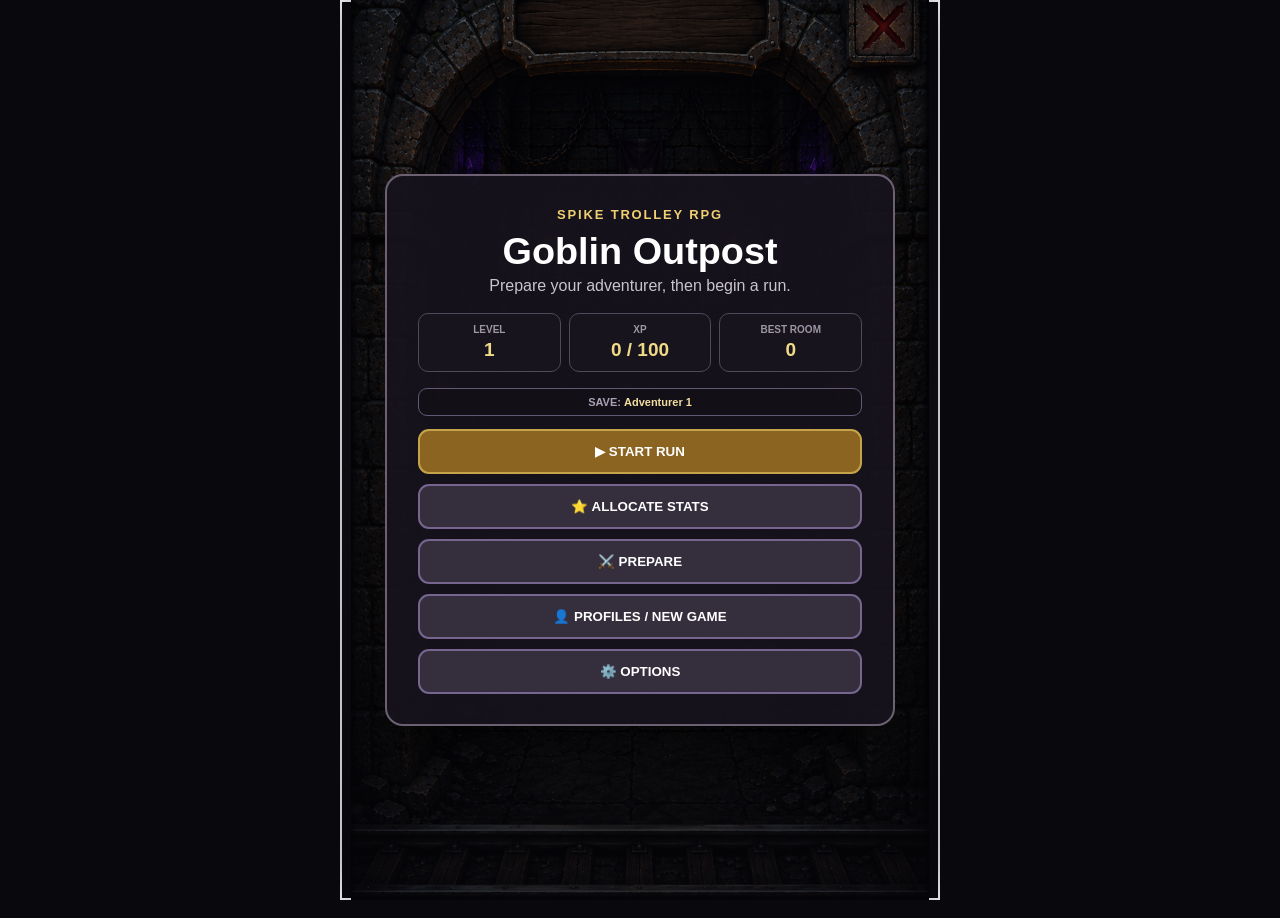
==== index.html @ 4ace35ca "Add files via upload" ====
<!DOCTYPE html>
<html lang="en">
<head>
  <meta charset="UTF-8" />
  <meta name="viewport" content="width=device-width, initial-scale=1.0, maximum-scale=1.0, user-scalable=no" />
  <title>Spike Trolley RPG — v0.22.0</title>
  <link rel="stylesheet" href="style.css" />
</head>
<body>
  <div id="gameShell">
    <div id="gameWrap">
      <div id="hud">
        <div> <span id="heroHp">❤️ 5 / 5</span><span id="heroShield"></span><span id="livesHud"> ⚪ 3</span><span id="goldHud">💰 0</span><span id="levelHud">⭐ Lv 1</span></div>
        <div id="roomTitle">ROOM 1 — GOBLIN OUTPOST</div>
        <div> <span id="enemyCount">0</span></div>
      </div>

      <div id="dungeonFrame" class="dungeonFrame">
<div class="frameTop">
          <div id="roomPlaque" class="roomPlaque">ROOM 1</div>
          <button id="pauseButton" class="framePauseButton" type="button" aria-label="Pause game">×</button>
        </div>

        <div id="frameRunes" class="frameRunes" aria-label="Runes collected"></div>

        <div class="frameCanvasInset">
          <canvas id="gameCanvas" width="900" height="1400"></canvas>
        </div>

        
        <div id="routeMinimap" class="routeMinimap routeGraphMap hidden" aria-label="Five-stage dungeon route map">
          <div class="routeMapTitle">DUNGEON MAP — STAGES 1–5</div>
          <div id="routeGraph" class="routeGraph"></div>
          <div class="routeLegend">CURRENT • AVAILABLE • CLEARED • FUTURE</div>
        </div>

<div id="frameMoney" class="frameMoney" aria-label="Run money">
          <span class="moneyBagIcon">💰</span>
          <strong id="frameMoneyValue">0</strong>
        </div>
      </div>

      <div id="pauseOverlay" class="hidden">
        <div class="pausePanel">
          <div class="eyebrow">PAUSED</div>
          <h1>Dungeon Paused</h1>
          <button id="resumeButton" class="primaryLobbyButton" type="button">RESUME</button>
          <button id="pauseOptionsButton" class="secondaryLobbyButton" type="button">⚙️ OPTIONS</button>
          <button id="endRunButton" class="secondaryLobbyButton dangerButton" type="button">END RUN</button>
        </div>
      </div>


      <div id="message">TAP / CLICK TO LAUNCH</div>
      <button id="glueButton" class="hidden">🧲 GLUE <span id="glueButtonCount">0</span></button>
<div id="bossHud" class="hidden"><span>🛡️ ARMORED RAIDER</span><div class="bossBar"><i id="bossBarFill"></i></div><small id="bossPhase">ARMORED</small></div>
      <div id="comboHud" class="hidden">COMBO <strong id="comboCount">x0</strong> <span id="comboXp">+0 XP</span></div>
      <div id="runeHud">RUNES: <span id="runeHudText">None</span></div>
      <div id="versionBadge">v0.22.0</div>
      <div id="roomClearBanner" class="hidden">ROOM CLEARED</div>
      <div id="pathHint" class="hidden">ROOM CLEARED — WALK THROUGH A DOOR</div>
      <div id="mobileHint">Drag anywhere to steer • A/D or ←/→ on PC</div>




      <div id="runLobby">
        <div class="lobbyPanel">
          <div class="eyebrow">SPIKE TROLLEY RPG</div>
          <h1 id="lobbyTitle">Goblin Outpost</h1>
          <p id="lobbySubtitle">Prepare your adventurer, then begin a run.</p>

          <div class="lobbySummary">
            <div>
              <span>LEVEL</span>
              <strong id="lobbyLevel">1</strong>
            </div>
            <div>
              <span>XP</span>
              <strong id="lobbyXp">0 / 100</strong>
            </div>
            <div>
              <span>BEST ROOM</span>
              <strong id="bestRoom">0</strong>
            </div>
          </div>

          <div class="activeProfileLine">
            SAVE: <strong id="activeProfileName">Adventurer 1</strong>
          </div>

          <div class="lobbyActions mainMenuActions">
            <button id="startRunButton" class="primaryLobbyButton">▶ START RUN</button>
            <button id="openStatsButton" class="secondaryLobbyButton">⭐ ALLOCATE STATS</button>
            <button id="openLoadoutButton" class="secondaryLobbyButton">⚔️ PREPARE</button>
            <button id="openProfilesButton" class="secondaryLobbyButton">👤 PROFILES / NEW GAME</button>
            <button id="openOptionsButton" class="secondaryLobbyButton">⚙️ OPTIONS</button>
          </div>

          <div id="lastRunSummary" class="lastRunSummary hidden"></div>
        </div>
      </div>



      <div id="profilesOverlay" class="hidden">
        <div class="upgradePanel menuPanel">
          <div class="eyebrow">SAVE PROFILES</div>
          <h1>Choose Adventurer</h1>
          <p>Each profile has completely separate XP, stats, equipment, and progress.</p>

          <div id="profileCards" class="profileCards"></div>

          <button id="closeProfiles" class="leaveShop">BACK</button>
        </div>
      </div>

      <div id="optionsOverlay" class="hidden">
        <div class="upgradePanel menuPanel">
          <div class="eyebrow">OPTIONS</div>
          <h1>Sound</h1>

          <div class="optionRow">
            <div>
              <strong>🎵 Music</strong>
              <small>Dungeon background music</small>
            </div>
            <input id="musicVolume" type="range" min="0" max="100" step="1" value="34">
            <span id="musicVolumeText">34%</span>
          </div>

          <div class="optionRow">
            <div>
              <strong>🔊 Sound Effects</strong>
              <small>Ball hits, UI sounds, attacks</small>
            </div>
            <input id="sfxVolume" type="range" min="0" max="100" step="1" value="70">
            <span id="sfxVolumeText">70%</span>
          </div>

          <div class="optionButtons">
            <button id="muteMusicButton" class="secondaryLobbyButton">MUTE MUSIC</button>
            <button id="muteSfxButton" class="secondaryLobbyButton">MUTE SFX</button>
          </div>

          <button id="closeOptions" class="leaveShop">BACK</button>
        </div>
      </div>

      <div id="loadoutOverlay" class="hidden">
        <div class="preparePanel">
          <div class="prepareHeader">
            <div class="prepareTitleBlock">
              <div class="eyebrow">BEFORE THE RUN</div>
              <h1>Prepare</h1>
              <p>Choose your Ball, Paddle, and class Gear before entering the dungeon.</p>
            </div>
            <button id="closeLoadout" class="prepareBack">BACK</button>
          </div>

          <div class="prepareBody">
            <div class="prepareSlots">
              <button class="prepareSlot active" data-slot="ball"><span class="prepareSlotIcon">⚪</span><span class="prepareSlotText"><small>BALL</small><strong id="ballName">Iron Ball</strong></span></button>
              <button class="prepareSlot" data-slot="paddle"><span class="prepareSlotIcon">🛒</span><span class="prepareSlotText"><small>PADDLE</small><strong id="paddleName">Standard Trolley</strong></span></button>
              <button class="prepareSlot" data-slot="gear"><span class="prepareSlotIcon">🏹</span><span class="prepareSlotText"><small>GEAR</small><strong id="gearName">Hunter Gear</strong></span></button>
            </div>

            <div class="prepareDetail">
              <div class="prepareDetailTop">
                <div>
                  <small id="prepareSlotLabel">BALL</small>
                  <h2 id="prepareCategoryTitle">Choose a Ball</h2>
                </div>
              </div>

              <div class="prepareChoiceTitle">OPTIONS</div>
              <div id="equipmentPicker" class="equipmentPicker prepareTileGrid"></div>

              <div class="prepareDescriptionPanel">
                <div class="prepareDescriptionHead">
                  <div>
                    <small>SELECTED</small>
                    <h3 id="prepareItemName">Iron Ball</h3>
                  </div>
                  <div id="prepareEquippedBadge" class="prepareEquippedBadge">EQUIPPED</div>
                </div>

                <p id="prepareItemEffect" class="prepareItemEffect">Reliable standard rebound.</p>
                <div id="prepareStats" class="prepareStats"></div>

                <button id="prepareEquipButton" class="prepareEquipButton">EQUIP</button>
              </div>
            </div>
          </div>
        </div>
      </div>

      <div id="statsOverlay" class="hidden">
        <div class="upgradePanel statsPanel">
          <div class="eyebrow">ADVENTURER</div>
          <h1>Permanent Stats</h1>
          <p>XP survives failed runs. Reallocate your earned points freely.</p>

          <div class="xpBox">
            <strong id="levelText">Level 1</strong>
            <div class="xpBar"><div id="xpFill"></div></div>
            <small id="xpText">0 / 100 XP</small>
          </div>

          <div id="availablePoints" class="pointsLine">Available Points: 0</div>

          <div class="statRows">
            <div class="statRow">
              <span>❤️ Vitality</span>
              <button data-stat="vitality" data-dir="-1">−</button>
              <strong id="statVitality">0</strong>
              <button data-stat="vitality" data-dir="1">+</button>
              <small>Max HP</small>
            </div>
            <div class="statRow">
              <span>🛡️ Defense</span>
              <button data-stat="defense" data-dir="-1">−</button>
              <strong id="statDefense">0</strong>
              <button data-stat="defense" data-dir="1">+</button>
              <small>+1 armor HP each room</small>
            </div>
            <div class="statRow">
              <span>👟 Agility</span>
              <button data-stat="agility" data-dir="-1">−</button>
              <strong id="statAgility">0</strong>
              <button data-stat="agility" data-dir="1">+</button>
              <small>+3% trolley speed</small>
            </div>
            <div class="statRow">
              <span>💪 Power</span>
              <button data-stat="power" data-dir="-1">−</button>
              <strong id="statPower">0</strong>
              <button data-stat="power" data-dir="1">+</button>
              <small>+10% ball damage</small>
            </div>
            <div class="statRow">
              <span>🎯 Control</span>
              <button data-stat="control" data-dir="-1">−</button>
              <strong id="statControl">0</strong>
              <button data-stat="control" data-dir="1">+</button>
              <small>+3% trolley width</small>
            </div>
            <div class="statRow">
              <span>🍀 Fortune</span>
              <button data-stat="fortune" data-dir="-1">−</button>
              <strong id="statFortune">0</strong>
              <button data-stat="fortune" data-dir="1">+</button>
              <small>+5% treasure gold</small>
            </div>
          </div>

          <button id="closeStats" class="leaveShop">BACK</button>
        </div>
      </div>

      <div id="shopOverlay" class="hidden">
        <div class="upgradePanel">
          <div class="eyebrow">TRAVELING MERCHANT</div>
          <h1>Goblin Road Shop</h1>
          <div class="shopGold">CURRENT RUN GOLD: <strong id="shopGold">0 💰</strong></div>
          <p>Spend run gold. Leave whenever you are ready.</p>

          <div class="upgradeChoices">
            <button class="upgradeCard shopCard" data-shop="overshield">
              <span class="upgradeIcon">💙</span>
              <strong>OVERSHIELD — 12 RUN GOLD</strong>
              <span>Temporary run gear: blocks the first damage in every room.</span>
              <small id="shieldOwned">Not owned</small>
            </button>

            <button class="upgradeCard shopCard" data-shop="glue">
              <span class="upgradeIcon">🧲</span>
              <strong>BALL GLUE — 8 RUN GOLD</strong>
              <span>Next paddle catch sticks the ball for up to 3 seconds.</span>
              <small id="glueCount">Charges: 0</small>
            </button>

            <button class="upgradeCard shopCard" data-shop="heal">
              <span class="upgradeIcon">❤️</span>
              <strong>PATCH UP — 6 RUN GOLD</strong>
              <span>Restore 2 HP.</span>
              <small id="healStatus">Current HP</small>
            </button>
          </div>

          
            <button class="shopCard" data-shop="ball">
              <span class="upgradeIcon">⚪</span>
              <strong>SPARE BALL</strong>
              <span>Restore one lost ball.</span>
              <small id="ballShopStatus">Balls: 3 / 3</small>
              <b>10 💰</b>
            </button>
<button id="leaveShop" class="leaveShop">LEAVE SHOP →</button>
        </div>
      </div>

      <div id="upgradeOverlay" class="hidden">
        <div class="upgradePanel">
          <div class="eyebrow">ROOM CLEARED</div>
          <h1>Choose an Upgrade</h1>
          <p>Permanent for this run. Pick one to enter the next room.</p>

          <div class="upgradeChoices runeChoices">
            <button class="upgradeCard" data-rune="power">
              <span class="upgradeIcon">💥</span>
              <strong>POWER RUNE</strong>
              <span>+10% Ball damage.</span>
              <small id="powerRuneLevel">Ball damage: +0%</small>
            </button>

            <button class="upgradeCard" data-rune="tempo">
              <span class="upgradeIcon">⚡</span>
              <strong>TEMPO RUNE</strong>
              <span>+8% Ball speed.</span>
              <small id="tempoRuneLevel">Ball speed: +0%</small>
            </button>

            <button class="upgradeCard" data-rune="drag">
              <span class="upgradeIcon">🐌</span>
              <strong>DRAG RUNE</strong>
              <span>-8% Ball speed for easier control.</span>
              <small id="dragRuneLevel">Ball speed: -0%</small>
            </button>

            <button class="upgradeCard" data-rune="agility">
              <span class="upgradeIcon">🏃</span>
              <strong>AGILITY RUNE</strong>
              <span>+10% trolley movement speed.</span>
              <small id="agilityRuneLevel">Trolley speed: +0%</small>
            </button>

            <button class="upgradeCard" data-rune="expansion">
              <span class="upgradeIcon">↔️</span>
              <strong>EXPANSION RUNE</strong>
              <span>+10% trolley width.</span>
              <small id="expansionRuneLevel">Width: +0%</small>
            </button>

            <button class="upgradeCard" data-rune="vitality">
              <span class="upgradeIcon">❤️</span>
              <strong>VITALITY RUNE</strong>
              <span>+10% max HP.</span>
              <small id="vitalityRuneLevel">Max HP: +0%</small>
            </button>

            <button class="upgradeCard" data-rune="cooldown">
              <span class="upgradeIcon">⌛</span>
              <strong>FOCUS RUNE</strong>
              <span>-8% class-skill cooldown.</span>
              <small id="cooldownRuneLevel">Skill cooldown: -0%</small>
            </button>

            <button class="upgradeCard" data-rune="ballSize">
              <span class="upgradeIcon">⚪</span>
              <strong>MASS RUNE</strong>
              <span>+8% Ball size. Capped at +50%.</span>
              <small id="ballSizeRuneLevel">Ball size: +0%</small>
            </button>

            <button class="upgradeCard" data-rune="elemental">
              <span class="upgradeIcon">✨</span>
              <strong>ELEMENT RUNE</strong>
              <span>+12% elemental effect strength.</span>
              <small id="elementalRuneLevel">Element strength: +0%</small>
            </button>
          </div>
        </div>
      </div>
    </div>
  </div>

  <!-- v0.20: game code split by responsibility; keep this order. -->
  <div id="assetLoadStatus" class="assetLoadStatus">Loading assets…</div>
  <script src="assets-manifest.js"></script>
  <script src="01-core.js"></script>
  <script src="02-rooms.js"></script>
  <script src="03-ui-input.js"></script>
  <script src="04-gameplay.js"></script>
  <script src="05-flow-hud.js"></script>
  <script src="06-render.js"></script>
  <script src="07-main.js"></script>
</body>
</html>
---- style.css ----
* {
  box-sizing: border-box;
}

html,
body {
  margin: 0;
  width: 100%;
  height: 100%;
  overflow: hidden;
  background: #0d0c12;
  color: white;
  font-family: Arial, Helvetica, sans-serif;
  touch-action: none;
}

body {
  display: grid;
  place-items: center;
}

#gameShell {
  width: 100vw;
  width: 100dvw;
  height: 100vh;
  height: 100dvh;
  display: grid;
  place-items: center;
  overflow: hidden;
  background:
    radial-gradient(circle at center, #252130 0%, #111018 55%, #09080d 100%);
}

#gameWrap {
  position: relative;
  aspect-ratio: 9 / 14;

  /* Fallback for older browsers. */
  width: min(100vw, calc(100vh * 9 / 14));
  height: min(100vh, calc(100vw * 14 / 9));

  /* Dynamic viewport units account for mobile browser bars in both
     portrait and landscape, so the entire 9:14 playfield stays visible. */
  width: min(100dvw, calc(100dvh * 9 / 14));
  height: min(100dvh, calc(100dvw * 14 / 9));
  overflow: hidden;
  background: #181625;
  box-shadow: 0 0 50px rgba(0, 0, 0, 0.65);
}

#gameCanvas {
  position: absolute;
  inset: 0;
  width: 100%;
  height: 100%;
  display: block;
  touch-action: none;
}

#hud {
  position: absolute;
  z-index: 10;
  top: 0;
  left: 0;
  width: 100%;
  padding: max(10px, env(safe-area-inset-top)) 12px 8px;
  display: flex;
  justify-content: space-between;
  gap: 8px;
  background: linear-gradient(rgba(10, 10, 15, .96), rgba(10, 10, 15, .72), transparent);
  font-size: clamp(9px, 1.7vh, 12px);
  font-weight: 800;
  pointer-events: none;
}

#hud div {
  display: flex;
  flex-direction: column;
  gap: 3px;
}

#hud div:nth-child(2) {
  text-align: center;
}

#hud div:last-child {
  text-align: right;
}

#heroHp {
  color: #ffdddd;
}

#enemyCount {
  color: #f5d477;
}

#message {
  position: absolute;
  z-index: 12;
  left: 50%;
  bottom: 8.2%;
  transform: translateX(-50%);
  padding: 9px 15px;
  border-radius: 10px;
  background: rgba(0, 0, 0, .72);
  font-size: clamp(10px, 1.7vh, 14px);
  font-weight: 800;
  text-align: center;
  pointer-events: none;
  white-space: nowrap;
}

#mobileHint {
  position: absolute;
  z-index: 12;
  left: 50%;
  bottom: 4.2%;
  transform: translateX(-50%);
  opacity: .48;
  font-size: clamp(8px, 1.25vh, 11px);
  pointer-events: none;
  white-space: nowrap;
}

.hidden {
  display: none !important;
}

#upgradeOverlay {
  position: absolute;
  z-index: 30;
  inset: 0;
  display: grid;
  place-items: center;
  padding: 5%;
  background: rgba(8, 7, 12, .9);
  backdrop-filter: blur(4px);
}

.upgradePanel {
  width: 100%;
  max-width: 620px;
  padding: 5%;
  border: 2px solid #6f6579;
  border-radius: 18px;
  background: linear-gradient(#272231, #17151e);
  box-shadow: 0 18px 50px rgba(0,0,0,.55);
  text-align: center;
}

.eyebrow {
  color: #f0cf73;
  font-size: clamp(10px, 1.6vh, 13px);
  font-weight: 900;
  letter-spacing: .14em;
}

.upgradePanel h1 {
  margin: 8px 0 4px;
  font-size: clamp(22px, 4vh, 36px);
}

.upgradePanel p {
  margin: 0 0 18px;
  color: #c9c4ce;
  font-size: clamp(10px, 1.7vh, 14px);
}

.upgradeChoices {
  display: grid;
  grid-template-columns: 1fr;
  gap: 10px;
}

.upgradeCard {
  width: 100%;
  min-height: 88px;
  padding: 12px 14px;
  border: 2px solid #514a59;
  border-radius: 13px;
  background: #211e28;
  color: white;
  cursor: pointer;
  display: grid;
  grid-template-columns: 48px 1fr;
  grid-template-rows: auto auto auto;
  column-gap: 12px;
  text-align: left;
  touch-action: manipulation;
}

.upgradeCard:hover,
.upgradeCard:focus-visible {
  border-color: #d8bd68;
  background: #2c2733;
  outline: none;
}

.upgradeIcon {
  grid-row: 1 / 4;
  align-self: center;
  justify-self: center;
  font-size: 30px;
}

.upgradeCard strong {
  font-size: clamp(12px, 2vh, 16px);
}

.upgradeCard span:not(.upgradeIcon) {
  color: #ded9e2;
  font-size: clamp(10px, 1.6vh, 13px);
}

.upgradeCard small {
  margin-top: 3px;
  color: #a9a1ae;
  font-size: clamp(9px, 1.4vh, 11px);
}

#versionBadge {
  position: absolute;
  z-index: 14;
  right: 8px;
  bottom: 8px;
  padding: 4px 7px;
  border-radius: 7px;
  background: rgba(0, 0, 0, .5);
  color: rgba(255, 255, 255, .65);
  font-size: clamp(8px, 1.2vh, 10px);
  font-weight: 800;
  pointer-events: none;
}


#heroShield {
  color: #75c8ff;
}

#goldHud {
  color: #f4d26f;
}

#shopOverlay {
  position: absolute;
  z-index: 31;
  inset: 0;
  display: grid;
  place-items: center;
  padding: 5%;
  background: rgba(8, 7, 12, .92);
  backdrop-filter: blur(4px);
}

.shopCard:disabled {
  opacity: .45;
  cursor: not-allowed;
}

.leaveShop {
  width: 100%;
  margin-top: 12px;
  padding: 13px;
  border: 2px solid #7a6f84;
  border-radius: 12px;
  background: #342e3d;
  color: white;
  font-weight: 900;
  cursor: pointer;
}

#glueButton {
  position: absolute;
  z-index: 18;
  left: 10px;
  bottom: 10px;
  padding: 8px 10px;
  border: 2px solid #9d8ac7;
  border-radius: 10px;
  background: rgba(35, 28, 49, .9);
  color: white;
  font-weight: 900;
  cursor: pointer;
  touch-action: manipulation;
}

#glueButton.armed {
  border-color: #f0d06c;
  box-shadow: 0 0 18px rgba(240, 208, 108, .65);
}

#glueButton:disabled {
  opacity: .4;
}

@keyframes shieldFlash {
  0% { filter: brightness(1); }
  50% { filter: brightness(2); }
  100% { filter: brightness(1); }
}


#levelHud {
  color: #d8c8ff;
}


#statsOverlay {
  position: absolute;
  z-index: 40;
  inset: 0;
  display: grid;
  place-items: center;
  padding: 4%;
  background: rgba(8, 7, 12, .94);
  backdrop-filter: blur(4px);
}

.statsPanel {
  max-height: 94%;
  overflow-y: auto;
}

.xpBox {
  margin: 12px 0;
}

.xpBar {
  height: 12px;
  margin: 7px 0 4px;
  overflow: hidden;
  border: 1px solid #6f6579;
  border-radius: 8px;
  background: #111017;
}

#xpFill {
  width: 0%;
  height: 100%;
  background: linear-gradient(90deg, #8c72c8, #d8c8ff);
}

.pointsLine {
  margin: 10px 0;
  color: #f1d77c;
  font-weight: 900;
}

.statRows {
  display: grid;
  gap: 7px;
}

.statRow {
  display: grid;
  grid-template-columns: 1fr 34px 30px 34px;
  align-items: center;
  gap: 5px;
  padding: 8px;
  border: 1px solid #4e4657;
  border-radius: 9px;
  background: #1c1922;
  text-align: left;
}

.statRow button {
  height: 30px;
  border: 1px solid #776b83;
  border-radius: 7px;
  background: #342e3d;
  color: white;
  font-size: 18px;
  font-weight: 900;
}

.statRow strong {
  text-align: center;
}

.statRow small {
  grid-column: 1 / 5;
  color: #a9a1ae;
}

.treasureGlow {
  filter: drop-shadow(0 0 8px #ffd85b);
}


#runLobby {
  position: absolute;
  z-index: 50;
  inset: 0;
  display: grid;
  place-items: center;
  padding: 6%;
  background:
    linear-gradient(rgba(5, 5, 9, .58), rgba(5, 5, 9, .84)),
    url("assets/bg1.png") center / cover no-repeat;
}

.lobbyPanel {
  width: 100%;
  max-width: 560px;
  padding: 6%;
  border: 2px solid #6b6173;
  border-radius: 18px;
  background: rgba(22, 19, 28, .94);
  box-shadow: 0 18px 60px rgba(0, 0, 0, .65);
  text-align: center;
}

.lobbyPanel h1 {
  margin: 8px 0 4px;
  font-size: clamp(25px, 4.2vh, 42px);
}

.lobbyPanel p {
  margin: 0 0 18px;
  color: #c9c4ce;
}

.lobbySummary {
  display: grid;
  grid-template-columns: repeat(3, 1fr);
  gap: 8px;
  margin: 16px 0;
}

.lobbySummary div {
  padding: 10px 6px;
  border: 1px solid #51495a;
  border-radius: 10px;
  background: #17141d;
}

.lobbySummary span {
  display: block;
  color: #9e96a5;
  font-size: clamp(8px, 1.2vh, 10px);
  font-weight: 800;
}

.lobbySummary strong {
  display: block;
  margin-top: 4px;
  color: #f0da88;
  font-size: clamp(14px, 2.2vh, 19px);
}

.lobbyActions {
  display: grid;
  gap: 10px;
}

.primaryLobbyButton,
.secondaryLobbyButton {
  width: 100%;
  padding: 13px;
  border-radius: 11px;
  color: white;
  font-weight: 900;
  cursor: pointer;
  touch-action: manipulation;
}

.primaryLobbyButton {
  border: 2px solid #c6a348;
  background: #8a6420;
}

.secondaryLobbyButton {
  border: 2px solid #75658f;
  background: #342e3d;
}

.lastRunSummary {
  margin-top: 14px;
  padding: 10px;
  border: 1px solid #4f4658;
  border-radius: 10px;
  background: #15121a;
  color: #d5cedb;
  font-size: clamp(10px, 1.6vh, 13px);
}

.armorHud {
  color: #d8dde7;
}


#runeHud {
  position: absolute;
  z-index: 15;
  left: 10px;
  top: 8%;
  max-width: 55%;
  padding: 5px 8px;
  border: 1px solid rgba(205, 190, 222, .42);
  border-radius: 8px;
  background: rgba(17, 14, 22, .72);
  color: #bdb4c6;
  font-size: clamp(8px, 1.2vh, 10px);
  font-weight: 900;
  pointer-events: none;
}

#runeHudText {
  color: #f2df9c;
}

.runeChoices {
  grid-template-columns: 1fr;
  max-height: 68vh;
  overflow-y: auto;
}

.fireBallGlow {
  filter: drop-shadow(0 0 8px rgba(255, 100, 35, .85));
}

.shopGold{margin:8px 0 14px;padding:8px 10px;border:1px solid #8a7237;border-radius:9px;background:#211c12;color:#d7c78f;font-weight:900}
#shopGold{color:#ffe17a}
#loadoutOverlay{position:absolute;z-index:45;inset:0;display:grid;place-items:center;padding:4%;background:rgba(8,7,12,.95)}
.loadoutPanel{max-height:94%;overflow-y:auto}
.equipmentGrid{display:grid;grid-template-columns:1fr 1fr;gap:8px;margin:14px 0}
.equipmentSlot{min-height:86px;padding:9px;border:1px solid #665b70;border-radius:10px;background:#211d28;color:white;text-align:left}
.equipmentSlot span,.equipmentSlot strong,.equipmentSlot small{display:block}
.equipmentSlot span{color:#b9afc3;font-size:10px;font-weight:900}.equipmentSlot strong{margin:5px 0}.equipmentSlot small{color:#aaa1b1}
.lockedSlot{opacity:.45}.equipmentPicker{display:grid;gap:7px;margin:12px 0;padding:10px;border:1px solid #51485b;border-radius:10px;background:#151219}
.equipmentChoice{padding:10px;border:1px solid #655b70;border-radius:8px;background:#2a2430;color:white;text-align:left}
.equipmentChoice strong,.equipmentChoice small{display:block}.equipmentChoice small{margin-top:4px;color:#bbb2c0}


#pathHint {
  position: absolute;
  z-index: 19;
  left: 50%;
  top: 14%;
  transform: translateX(-50%);
  padding: 8px 12px;
  border: 1px solid #8d7c9a;
  border-radius: 9px;
  background: rgba(16, 13, 20, .85);
  color: #f3e7ba;
  font-size: clamp(9px, 1.5vh, 12px);
  font-weight: 900;
  white-space: nowrap;
  pointer-events: none;
}


#comboHud {
  position: absolute;
  z-index: 16;
  left: 50%;
  top: 10.5%;
  transform: translateX(-50%);
  padding: 6px 10px;
  border: 1px solid rgba(255, 218, 102, .55);
  border-radius: 9px;
  background: rgba(19, 15, 13, .78);
  color: #d7cfc3;
  font-size: clamp(9px, 1.35vh, 11px);
  font-weight: 900;
  pointer-events: none;
  white-space: nowrap;
}

#comboCount {
  margin-left: 4px;
  color: #ffe171;
  font-size: 1.18em;
}

#comboXp {
  margin-left: 6px;
  color: #d7c8ff;
}

#roomClearBanner{
  position:absolute;z-index:30;left:50%;top:42%;transform:translate(-50%,-50%);
  padding:14px 24px;border:2px solid #d9bd70;border-radius:10px;
  background:rgba(12,10,14,.9);color:#ffe59a;font-size:clamp(20px,4vh,34px);
  font-weight:1000;letter-spacing:.08em;pointer-events:none;
}

#bossHud {
  position:absolute; z-index:18; top:7%; left:50%; transform:translateX(-50%);
  width:min(78%,520px); padding:8px 12px; border:1px solid #806f63;
  border-radius:10px; background:rgba(16,13,15,.88); text-align:center;
  color:#eee1ce; font-weight:900; pointer-events:none;
}
.bossBar {height:10px; margin:5px 0; overflow:hidden; border-radius:6px; background:#312a2a;}
#bossBarFill {display:block; width:100%; height:100%; background:#b74d3d;}
#bossPhase {color:#c7b9a7;font-size:10px;letter-spacing:1px;}


.activeProfileLine {
  margin: 8px 0 13px;
  padding: 7px 10px;
  border: 1px solid #625873;
  border-radius: 9px;
  background: rgba(18, 15, 23, .78);
  color: #aaa1b3;
  font-size: clamp(9px, 1.4vh, 11px);
  font-weight: 900;
}

#activeProfileName {
  color: #f2dda0;
}

.mainMenuActions {
  grid-template-columns: 1fr;
}

#profilesOverlay,
#optionsOverlay {
  position: absolute;
  z-index: 60;
  inset: 0;
  display: grid;
  place-items: center;
  padding: 4%;
  background:
    linear-gradient(rgba(6, 5, 9, .76), rgba(6, 5, 9, .94)),
    url("assets/bg1.png") center / cover no-repeat;
}

.menuPanel {
  width: 100%;
  max-width: 580px;
  max-height: 94%;
  overflow-y: auto;
}

.profileCards {
  display: grid;
  gap: 10px;
  margin: 15px 0;
}

.profileCard {
  padding: 12px;
  border: 2px solid #51495b;
  border-radius: 12px;
  background: #1c1822;
  text-align: left;
}

.profileCard.active {
  border-color: #d3b75b;
  box-shadow: 0 0 0 1px rgba(211,183,91,.25);
}

.profileCard.empty {
  opacity: .82;
}

.profileCardHeader {
  display: flex;
  justify-content: space-between;
  gap: 8px;
  align-items: center;
}

.profileCardHeader strong {
  color: #f0dfac;
}

.profileMeta {
  margin: 7px 0 10px;
  color: #aaa1b0;
  font-size: 11px;
}

.profileActions {
  display: grid;
  grid-template-columns: 1fr 1fr;
  gap: 7px;
}

.profileActions button {
  padding: 9px;
  border: 1px solid #665c72;
  border-radius: 8px;
  background: #312a39;
  color: white;
  font-weight: 900;
  cursor: pointer;
}

.profileActions button.danger {
  border-color: #7c4d4d;
  background: #3c2427;
  color: #ffcccc;
}

.optionRow {
  display: grid;
  grid-template-columns: 1.3fr 1fr 48px;
  gap: 10px;
  align-items: center;
  margin: 12px 0;
  padding: 12px;
  border: 1px solid #51495b;
  border-radius: 11px;
  background: #1c1822;
  text-align: left;
}

.optionRow strong,
.optionRow small {
  display: block;
}

.optionRow small {
  margin-top: 3px;
  color: #9f96a6;
}

.optionRow input[type="range"] {
  width: 100%;
}

.optionRow > span {
  color: #f0dfac;
  font-weight: 900;
  text-align: right;
}

.optionButtons {
  display: grid;
  grid-template-columns: 1fr 1fr;
  gap: 8px;
  margin: 12px 0;
}

@media (max-width: 520px) {
  .optionRow {
    grid-template-columns: 1fr 55px;
  }

  .optionRow input[type="range"] {
    grid-column: 1 / 3;
    grid-row: 2;
  }

  .optionRow > span {
    grid-column: 2;
    grid-row: 1;
  }
}

#upgradeOverlay.rewardRise .upgradePanel {
  animation: rewardRiseIn .38s ease-out both;
}

@keyframes rewardRiseIn {
  from { transform: translateY(90px); opacity: 0; }
  to   { transform: translateY(0); opacity: 1; }
}

/* v0.16 Ranger weapon HUD */
#weaponHud {
  position: absolute;
  z-index: 17;
  right: 2.5%;
  bottom: 8.5%;
  width: min(190px, 34%);
  padding: 7px 9px;
  border: 1px solid #75658f;
  border-radius: 9px;
  background: rgba(16, 13, 20, .84);
  color: #ead9b6;
  font-size: clamp(8px, 1.25vh, 10px);
  font-weight: 900;
  pointer-events: none;
}
.weaponCooldown {
  height: 6px;
  margin: 4px 0;
  overflow: hidden;
  border-radius: 4px;
  background: #302a28;
}
#skillCooldownFill {
  display: block;
  width: 100%;
  height: 100%;
  background: #d5b45b;
}
#skillStatus {
  color: #b8aea0;
  font-size: clamp(7px, 1.05vh, 9px);
}

/* v0.17 — larger stat-rune pool */
.runeChoices {
  max-height: min(62vh, 650px);
  overflow-y: auto;
  padding-right: 4px;
}

.runeChoices .upgradeCard.hidden{display:none!important;}

#skillStatus, #skillCooldownFill { display:none !important; }

/* v0.18.1 — physical skill cues replace the old Ranger HUD */
#weaponHud,
#skillStatus,
#skillCooldownFill,
.weaponCooldown {
  display: none !important;
}

.pauseButton{position:absolute;z-index:55;top:10px;right:10px;width:42px;height:42px;border:1px solid rgba(255,255,255,.28);border-radius:9px;background:rgba(16,14,20,.78);color:#f3ead8;font-size:20px;font-weight:900}.pausePanel{width:min(360px,82%);padding:22px;border:1px solid #6c6378;border-radius:14px;background:#18141d;color:#f3ead8;text-align:center}#pauseOverlay{position:absolute;z-index:80;inset:0;display:grid;place-items:center;background:rgba(6,5,8,.78)}

/* v0.18.4 — cleaner HUD */
#heroHud,
#enemyHud,
#heroStat,
#enemyCount {
  display: none !important;
}

/* v0.18.5 cleanup */
#weaponHud,
#skillStatus,
#skillCooldownFill,
.weaponCooldown,
#heroHud,
#enemyHud,
#heroHp,
#enemyCount,
#heroStat {
  display: none !important;
}


/* v0.18.9 — groundwork for upcoming framed game UI */
#gameShell {
  position: relative;
}

/* v0.19 — Dungeon doorway frame */
#roomTitle,
#goldHud,
#runeHud {
  display: none !important;
}
.dungeonFrame{
  position:relative;
  box-sizing:border-box;
  width:100%;
  padding:64px 28px 48px;
  background:linear-gradient(90deg,#282322 0%,#514840 12%,#302a28 25%,#302a28 75%,#514840 88%,#282322 100%);
  border:5px solid #171416;
  border-radius:18px 18px 9px 9px;
  box-shadow:inset 0 0 0 3px rgba(225,205,175,.08),inset 0 0 28px rgba(0,0,0,.72);
}
.frameCanvasInset{
  overflow:hidden;
  border:5px solid #211d20;
  border-radius:7px;
  background:#09090b;
}
.frameCanvasInset canvas{display:block;width:100%;height:auto}
.frameTop{
  position:absolute;
  top:8px;left:24px;right:24px;height:48px;
  display:flex;align-items:center;justify-content:center;
}
.roomPlaque{
  min-width:190px;
  padding:8px 18px;
  border:2px solid rgba(225,205,170,.32);
  border-radius:5px;
  background:rgba(80,65,50,.92);
  color:#eadabd;
  text-align:center;font-weight:900;letter-spacing:.08em;
  box-shadow:inset 0 0 10px rgba(0,0,0,.55);
}
.framePauseButton{
  position:absolute;right:0;top:-2px;
  width:42px;height:42px;border:0;background:transparent;
  color:#9c8e7e;font:900 34px/1 Arial;cursor:pointer;
  text-shadow:0 1px #000;
}
.framePauseButton:hover{color:#f0ddba}
.frameMoney{
  position:absolute;right:18px;bottom:7px;
  display:flex;align-items:center;gap:5px;
  color:#f3d16d;font-size:18px;font-weight:900;
}
.moneyBagIcon{font-size:25px}
.frameRunes{
  position:absolute;left:4px;top:74px;bottom:48px;width:22px;
  display:flex;flex-direction:column;align-items:center;gap:8px;
  pointer-events:none;
}
.frameRune{
  display:flex;flex-direction:column;align-items:center;
  color:#d9caaa;font-size:13px;font-weight:900;
  text-shadow:0 1px #000;
}
.frameRune strong{color:#fff1b8;font-size:11px}
.dangerButton{border-color:#7d3e3e!important;color:#ffd6d1!important}

/* v0.19.1 hotfix — preserve the game's 9:14 canvas area inside the new frame */
.frameCanvasInset {
  position: relative;
  width: 100%;
  aspect-ratio: 9 / 14;
}
.frameCanvasInset #gameCanvas {
  position: absolute;
  inset: 0;
  width: 100%;
  height: 100%;
}

/* v0.19.2 — frame bottom alignment */
.frameMoney {
  right: 18px;
  bottom: 14px;
  z-index: 6;
}
.frameCanvasInset {
  margin-bottom: 6px;
}

#rail,
.rail,
.track,
.tracks {
  z-index: 4;
}

/* v0.19.3 — tracks ARE the bottom edge */
.dungeonFrame {
  padding-bottom: 0;
  border-bottom: 0;
  border-bottom-left-radius: 0;
  border-bottom-right-radius: 0;
}
.frameCanvasInset {
  margin-bottom: 0;
  border-bottom: 0;
  border-bottom-left-radius: 0;
  border-bottom-right-radius: 0;
}
.splashBuild {
  margin-top: -4px;
  margin-bottom: 12px;
  font-size: 12px;
  font-weight: 800;
  letter-spacing: .14em;
  opacity: .62;
}

/* v0.19.4 — replaceable dungeon frame art */
.dungeonFrame {
  background: transparent !important;
  border: 0 !important;
  box-shadow: none !important;
  overflow: visible;
}

.frameArt {
  position: absolute;
  inset: 0;
  width: 100%;
  height: 100%;
  object-fit: fill;
  pointer-events: none;
  user-select: none;
  z-index: 1;
}

.frameCanvasInset,
.frameTop,
.frameRunes,
.frameMoney {
  position: relative;
  z-index: 3;
}

/* Keep gameplay inside the transparent doorway opening. */
.frameCanvasInset {
  margin: 0 auto;
  width: 78%;
  aspect-ratio: 9 / 14;
  border: 0 !important;
  border-radius: 0 !important;
  overflow: hidden;
  background: #07080a;
}

/* Plaque remains code-driven over the artwork so the art can be replaced later. */
.frameTop {
  position: absolute;
  z-index: 4;
  top: 2.1%;
  left: 16%;
  right: 16%;
  height: 6%;
}

.roomPlaque {
  background: transparent !important;
  border: 0 !important;
  box-shadow: none !important;
  color: #f1d4a0;
  text-shadow:
    0 2px 2px #000,
    -1px -1px 0 #3d2513,
    1px -1px 0 #3d2513,
    -1px 1px 0 #3d2513,
    1px 1px 0 #3d2513;
}

/* Pause X sits on the artwork's upper-right plaque. */
.framePauseButton {
  z-index: 5;
  right: -8%;
  top: 0;
  color: rgba(255,255,255,0);
  width: 52px;
  height: 52px;
}

/* Runes occupy the left stone column. */
.frameRunes {
  z-index: 4;
  position: absolute;
  left: 1.8%;
  top: 29%;
  bottom: 20%;
  width: 10%;
  gap: 6px;
}

/* Money sits at rail/track level. */
.frameMoney {
  z-index: 4;
  position: absolute;
  right: 5.2%;
  bottom: 4.6%;
  color: #ffe399;
  text-shadow:
    0 2px 2px #000,
    -1px -1px 0 #271b0b,
    1px -1px 0 #271b0b,
    -1px 1px 0 #271b0b,
    1px 1px 0 #271b0b;
}

/* The artwork's tracks are the bottom edge. */
.dungeonFrame {
  padding: 13.2% 0 8.8%;
}

html, body {
  min-height: 100%;
}

body {
  margin: 0;
  min-height: 100dvh;
  overflow-x: hidden;
}

#gameShell {
  width: min(100vw, calc(100dvh * 9 / 14));
  max-width: 900px;
  margin: 0 auto;
}

@media (max-width: 700px) {
  body {
    min-height: 100dvh;
    display: flex;
    justify-content: center;
    align-items: flex-start;
  }

  #gameShell {
    width: min(100vw, calc(100dvh * 9 / 14));
    max-width: none;
  }

  .dungeonFrame {
    width: 100%;
    box-sizing: border-box;
  }
}

/* v0.19.5 — frame-fit hotfix
   frame-1.png native size: 699 x 910
   The frame establishes the coordinate system; gameplay is positioned inside its opening.
*/
#gameShell {
  width: min(100vw, calc(100dvh * 699 / 910));
  max-width: 699px;
  margin: 0 auto;
}

.dungeonFrame {
  position: relative;
  width: 100%;
  aspect-ratio: 699 / 910;
  padding: 0 !important;
  overflow: hidden;
}

.frameArt {
  position: absolute;
  inset: 0;
  width: 100%;
  height: 100%;
  object-fit: contain !important;
  z-index: 5;
  pointer-events: none;
}

/* Approximate transparent/open play area of the supplied doorway art.
   All values are percentages of the frame, so PC/mobile scale together. */
.frameCanvasInset {
  position: absolute !important;
  left: 14.5% !important;
  top: 20.5% !important;
  width: 72.0% !important;
  height: 72.8% !important;
  aspect-ratio: auto !important;
  margin: 0 !important;
  overflow: hidden;
  z-index: 2 !important;
  background: #07080a;
}

.frameCanvasInset #gameCanvas {
  position: absolute;
  inset: 0;
  width: 100% !important;
  height: 100% !important;
}

/* Dynamic UI overlays above frame art. */
.frameTop {
  position: absolute !important;
  left: 31% !important;
  right: 31% !important;
  top: 4.0% !important;
  height: 5.2% !important;
  z-index: 7 !important;
}
.roomPlaque {
  font-size: clamp(11px, 2.2vw, 18px);
}
.framePauseButton {
  position: absolute !important;
  right: -78% !important;
  top: -8% !important;
  z-index: 8 !important;
}
.frameRunes {
  position: absolute !important;
  left: 3.5% !important;
  top: 35% !important;
  bottom: 18% !important;
  width: 9% !important;
  z-index: 7 !important;
}
.frameMoney {
  position: absolute !important;
  right: 5.5% !important;
  bottom: 3.4% !important;
  z-index: 7 !important;
}

@media (max-width:700px) {
  #gameShell {
    width: min(100vw, calc(100dvh * 699 / 910));
    max-width: none;
  }
}

/* v0.19.6 — frame integration */
.frameTop {
  left: 31% !important;
  right: 31% !important;
  top: 4.15% !important;
  height: 5.8% !important;
  z-index: 8 !important;
}
.roomPlaque {
  min-width: 0 !important;
  width: 100%;
  padding: 0 !important;
  display: flex;
  align-items: center;
  justify-content: center;
  font-size: clamp(12px, 2.1vw, 19px) !important;
  line-height: 1;
  color: #f5dfb6 !important;
  /* dark backing masks most of the placeholder ROOM 1 baked into frame-1 */
  background: rgba(38,22,13,.82) !important;
  border-radius: 3px !important;
}
.framePauseButton {
  right: -81% !important;
  top: -12% !important;
  width: 58px !important;
  height: 58px !important;
}

/* Put real run money over the placeholder money plate. */
.frameMoney {
  right: 5.7% !important;
  bottom: 13.2% !important;
  min-width: 48px;
  justify-content: center;
}
.frameMoney .moneyBagIcon {
  display: none;
}
.frameMoney strong {
  font-size: clamp(15px, 2.7vw, 24px);
  color: #ffe49a;
}

/* Slightly widen gameplay opening and tighten its lower edge toward the rails. */
.frameCanvasInset {
  left: 13.5% !important;
  width: 74% !important;
  top: 8.4% !important;
  height: 76.9% !important;
}

/* Launch prompt belongs to the game rather than below the physical doorway. */
#launchHint {
  z-index: 10;
}

/* The persistent control hint should not consume phone height. */
@media (max-width:700px) {
  #mobileHint {
    position: absolute;
    left: 50%;
    bottom: 1.2%;
    transform: translateX(-50%);
    width: max-content;
    max-width: 78%;
    opacity: .55;
    pointer-events: none;
  }
}

/* v0.20.2 — combined room + frame background */
.dungeonFrame {
  position: relative;
  width: 100%;
  aspect-ratio: 2 / 3;
  padding: 0 !important;
  border: 0 !important;
  border-radius: 0 !important;
  box-shadow: none !important;
  overflow: hidden;
  background: url("assets/bg-dungeon-framed.png") center / 100% 100% no-repeat !important;
}
.frameArt { display: none !important; }

.frameCanvasInset {
  position: absolute !important;
  inset: 0 !important;
  width: 100% !important;
  height: 100% !important;
  margin: 0 !important;
  border: 0 !important;
  border-radius: 0 !important;
  background: transparent !important;
  overflow: hidden;
  z-index: 2 !important;
}
.frameCanvasInset #gameCanvas {
  position: absolute !important;
  inset: 0 !important;
  width: 100% !important;
  height: 100% !important;
  background: transparent !important;
}

.frameTop {
  position: absolute !important;
  left: 25% !important;
  right: 25% !important;
  top: 3.2% !important;
  height: 8.5% !important;
  z-index: 7 !important;
}
.roomPlaque {
  width: 100% !important;
  min-width: 0 !important;
  padding: 0 !important;
  background: transparent !important;
  border: 0 !important;
  box-shadow: none !important;
  display: flex;
  align-items: center;
  justify-content: center;
  color: #ead4a7 !important;
  font-size: clamp(13px, 2.4vw, 21px) !important;
  text-shadow: 0 2px 3px #000, 1px 1px 0 #2a180d !important;
}
.framePauseButton {
  position: absolute !important;
  right: -48% !important;
  top: -10% !important;
  width: 64px !important;
  height: 64px !important;
  background: transparent !important;
  color: transparent !important;
  border: 0 !important;
  z-index: 8 !important;
}

/* No baked rune slots in this background. We'll redesign rune display separately. */
.frameRunes { display: none !important; }

.frameMoney {
  position: absolute !important;
  right: 4.5% !important;
  bottom: 5.4% !important;
  z-index: 7 !important;
  background: rgba(0,0,0,.48);
  border: 1px solid rgba(225,190,105,.45);
  border-radius: 8px;
  padding: 3px 8px;
}
.frameMoney .moneyBagIcon { display: inline !important; }

#gameShell {
  width: min(100vw, calc(100dvh * 2 / 3)) !important;
  max-width: 1024px;
  margin: 0 auto;
}
@media (max-width:700px) {
  #gameShell {
    width: min(100vw, calc(100dvh * 2 / 3)) !important;
    max-width: none;
  }
}

/* v0.20.3 — full-screen combined-background layout */
html, body {
  margin: 0 !important;
  padding: 0 !important;
  width: 100%;
  min-height: 100%;
  background: #08080d;
}

body {
  min-height: 100dvh !important;
  overflow: hidden !important;
}

#gameShell {
  position: relative !important;
  width: min(100vw, calc(100dvh * 2 / 3)) !important;
  height: min(100dvh, calc(100vw * 3 / 2)) !important;
  max-width: none !important;
  margin: 0 auto !important;
}

#game-wrapper {
  position: relative !important;
  width: 100% !important;
  height: 100% !important;
  margin: 0 !important;
}

.dungeonFrame {
  position: absolute !important;
  inset: 0 !important;
  width: 100% !important;
  height: 100% !important;
  aspect-ratio: 2 / 3 !important;
}

/* Dynamic room text uses the artwork's blank plaque directly. */
.frameTop {
  left: 25.5% !important;
  right: 25.5% !important;
  top: 2.6% !important;
  height: 8.5% !important;
}
.roomPlaque {
  background: transparent !important;
  color: #ead4a7 !important;
  font-size: clamp(14px, 2.5vw, 22px) !important;
  text-shadow: 0 2px 3px #000, 1px 1px 0 #2a180d !important;
}

/* The artwork supplies the visible X; the button is only its hit target. */
.framePauseButton {
  right: -48% !important;
  top: -4% !important;
  color: transparent !important;
  text-shadow: none !important;
}

/* Put run money on the track line instead of outside the room. */
.frameMoney {
  right: 3.8% !important;
  bottom: 5.4% !important;
  background: rgba(0,0,0,.55) !important;
}

/* Launch prompt is part of the playfield now. */
#launchHint {
  position: absolute !important;
  left: 50% !important;
  bottom: 11.5% !important;
  transform: translateX(-50%) !important;
  margin: 0 !important;
  z-index: 12 !important;
  white-space: nowrap;
}

/* Instructions become a subtle overlay rather than creating a footer. */
#mobileHint {
  position: absolute !important;
  left: 50% !important;
  bottom: 1.7% !important;
  transform: translateX(-50%) !important;
  margin: 0 !important;
  z-index: 12 !important;
  max-width: 78%;
  text-align: center;
  opacity: .48;
  pointer-events: none;
}

/* Version is an overlay in the bottom-right, never layout space. */
#versionBadge {
  position: absolute !important;
  right: 2% !important;
  bottom: 1.2% !important;
  margin: 0 !important;
  z-index: 13 !important;
}

/* Existing top HUD becomes an overlay rather than sitting above the room. */
#hud-panel {
  position: absolute !important;
  top: 1.2% !important;
  left: 2.2% !important;
  z-index: 12 !important;
  margin: 0 !important;
  pointer-events: none;
}

/* Any old standalone pause glyph is suppressed; only the painted X is visible. */
.pauseButton:not(.framePauseButton) {
  color: transparent !important;
  background: transparent !important;
  border: 0 !important;
  box-shadow: none !important;
}

/* No page/footer spacing below the actual game. */
#game-wrapper + *,
.dungeonFrame + #mobileHint {
  margin-top: 0 !important;
}

@media (max-width:700px) {
  #gameShell {
    width: min(100vw, calc(100dvh * 2 / 3)) !important;
    height: min(100dvh, calc(100vw * 3 / 2)) !important;
  }
  #launchHint {
    bottom: 10.5% !important;
  }
  #mobileHint {
    font-size: 10px !important;
  }
}

/* v0.20.4 — locked-layout cleanup */

/* Put dynamic room text inside the blank wooden plaque. */
.frameTop {
  left: 25.5% !important;
  right: 25.5% !important;
  top: 1.0% !important;
  height: 5.2% !important;
}
.roomPlaque {
  height: 100% !important;
  line-height: 1 !important;
  font-size: clamp(13px, 2.25vw, 20px) !important;
}

/* Raise launch prompt clear of the rail. */
#launchHint {
  bottom: 13.2% !important;
}

/* Smaller, tighter run-money badge at the lower-right/track area. */
.frameMoney {
  right: 3.2% !important;
  bottom: 9.4% !important;
  min-width: 0 !important;
  padding: 2px 7px !important;
  gap: 3px !important;
  border-radius: 7px !important;
  font-size: clamp(12px, 2vw, 17px) !important;
}

/* Painted X is the only visible pause control; enlarge invisible hit area slightly. */
.framePauseButton {
  right: -49% !important;
  top: -3% !important;
  width: 68px !important;
  height: 68px !important;
}

/* Control instruction is temporary guidance, not permanent HUD chrome.
   Fade it once gameplay has started/launch hint is hidden. */
body:has(#launchHint.hidden) #mobileHint,
body:has(#launchHint[style*="display: none"]) #mobileHint {
  opacity: 0 !important;
  visibility: hidden !important;
}

/* Version remains tiny and entirely inside the game coordinate system. */
#versionBadge {
  right: 2.2% !important;
  bottom: 1.1% !important;
  font-size: 10px !important;
  opacity: .65;
}

/* TEMP DEBUG BORDER — remove after layout check */
#gameShell {
  outline: 2px solid #fff !important;
  outline-offset: -2px;
}

/* v0.20.7 route minimap */
.routeMinimap{
  position:absolute;left:50%;top:55%;
  transform:translate(-50%,-50%);
  width:min(46%,320px);
  padding:10px 12px 12px;
  border:2px solid rgba(214,190,143,.55);
  border-radius:10px;
  background:rgba(18,14,20,.88);
  box-shadow:0 8px 28px rgba(0,0,0,.55),inset 0 0 18px rgba(197,164,105,.08);
  z-index:20;pointer-events:none;
}
.routeMinimap.hidden{display:none!important}
.routeMapTitle{color:#dbc79b;font-size:11px;font-weight:900;letter-spacing:.18em;text-align:center;margin-bottom:7px}
.routeMapGrid{position:relative;height:142px}
.routeNode{
  position:absolute;min-width:62px;padding:5px 7px;
  border:2px solid rgba(225,209,174,.55);border-radius:8px;
  background:#29232d;color:#f2e8d3;font-size:10px;font-weight:900;
  text-align:center;box-sizing:border-box;white-space:nowrap;z-index:2
}
.routeCurrentNode{left:50%;bottom:0;transform:translateX(-50%);border-color:#e4c56e;color:#ffe8a3}
#routeLeftNode{left:10%;top:58px}
#routeRightNode{right:10%;top:58px}
.routeUnknown{top:4px;opacity:.55;min-width:42px;width:42px}
.routeFutureLeft{left:22%}.routeFutureRight{right:22%}
.routeStem,.routeBranch{position:absolute;background:rgba(218,197,155,.45);z-index:1}
.routeStem{left:50%;bottom:33px;width:2px;height:28px}
.routeBranch{height:2px;transform-origin:left center;top:83px;width:31%}
.routeBranchLeft{left:50%;transform:rotate(154deg)}
.routeBranchRight{left:50%;transform:rotate(26deg)}
.routeNode.route-standard{border-color:#b7b0a0}
.routeNode.route-hard{border-color:#e46f67;color:#ffd8d4;box-shadow:0 0 12px rgba(228,91,84,.22)}
.routeNode.route-treasure{border-color:#e0bd58;color:#ffeaa1;box-shadow:0 0 12px rgba(224,189,88,.20)}
.routeNode.route-shop{border-color:#73c7a3;color:#c8ffe7}
@media(max-width:700px){
  .routeMinimap{width:52%;top:54%;padding:8px 10px 10px}
  .routeMapGrid{height:128px}
  .routeNode{min-width:54px;font-size:9px}
}

/* v0.20.8 — complete five-room map */
.routeSectionMap{
  width:min(58%,390px)!important;
  top:52%!important;
  padding:11px 13px 10px!important;
}
.routeSectionMap .routeMapTitle{
  margin-bottom:5px;
}
.sectionMap{
  position:relative;
  height:230px;
}
.sectionNode{
  width:48px!important;
  min-width:48px!important;
  height:38px;
  display:flex;
  align-items:center;
  justify-content:center;
  padding:0!important;
  font-size:13px!important;
  border-radius:50%!important;
  transform:translate(-50%,-50%);
}
.sectionNode small{
  display:block;
  font-size:6px;
  line-height:1;
  margin-left:2px;
}
.room1{left:50%;top:88%}
.room2{left:25%;top:64%}
.room3{left:75%;top:64%}
.room4{left:50%;top:38%}
.room5{
  left:50%;top:11%;
  width:72px!important;
  min-width:72px!important;
  height:45px;
  border-radius:10px!important;
  border-color:#c77d4f!important;
  color:#ffd9b5!important;
}
.mapConnector{
  position:absolute;
  height:2px;
  background:rgba(218,197,155,.42);
  transform-origin:left center;
  z-index:1;
}
.c12{left:49%;top:84%;width:31%;transform:rotate(-139deg)}
.c13{left:51%;top:84%;width:31%;transform:rotate(-41deg)}
.c24{left:28%;top:59%;width:31%;transform:rotate(-39deg)}
.c34{left:72%;top:59%;width:31%;transform:rotate(-141deg)}
.c45{left:50%;top:34%;width:24%;transform:rotate(-90deg)}
.mapChoiceLabel{
  position:absolute;
  top:69%;
  font-size:8px;
  font-weight:900;
  letter-spacing:.05em;
  color:#e7dcc5;
  padding:2px 4px;
  border-radius:4px;
  background:rgba(0,0,0,.58);
}
.leftChoice{left:4%}
.rightChoice{right:4%}
.routeLegend{
  text-align:center;
  font-size:7px;
  letter-spacing:.08em;
  color:rgba(230,218,195,.55);
}
.sectionNode.map-cleared{
  opacity:.45;
}
.sectionNode.map-current{
  border-color:#f3d36e!important;
  color:#fff0a9!important;
  box-shadow:0 0 16px rgba(243,211,110,.38);
  opacity:1;
}
.sectionNode.map-available{
  opacity:1;
  box-shadow:0 0 13px rgba(225,209,174,.22);
}
.sectionNode.map-future{
  opacity:.38;
}
.sectionNode.map-hard{
  border-color:#e46f67!important;
  color:#ffd8d4!important;
}
.sectionNode.map-treasure{
  border-color:#e0bd58!important;
  color:#ffeaa1!important;
}
@media(max-width:700px){
  .routeSectionMap{width:64%!important;top:50%!important}
  .sectionMap{height:205px}
}

/* v0.20.9 — dynamic 1/2/3-path five-stage route graph */
.routeGraphMap{
  width:min(52%,350px)!important;
  top:51%!important;
  padding:10px 12px 9px!important;
}
.routeGraph{
  position:relative;
  height:245px;
  overflow:visible;
}
.routeEdge{
  position:absolute;
  height:2px;
  background:rgba(211,192,151,.35);
  transform-origin:0 50%;
  z-index:1;
}
.routeEdge.edge-active{
  background:rgba(244,213,116,.82);
  box-shadow:0 0 7px rgba(244,213,116,.25);
}
.graphNode{
  position:absolute;
  transform:translate(-50%,-50%);
  width:44px;
  height:34px;
  display:flex;
  align-items:center;
  justify-content:center;
  flex-direction:column;
  border:2px solid rgba(218,204,174,.48);
  border-radius:50%;
  background:rgba(35,29,38,.96);
  color:#e8dcc4;
  font-size:15px;
  font-weight:900;
  line-height:1;
  z-index:3;
  box-sizing:border-box;
}
.graphNode small{
  margin-top:2px;
  font-size:6px;
  letter-spacing:.03em;
  font-weight:800;
}
.graphNode.type-hard{border-color:#df6b62;color:#ffd1cc}
.graphNode.type-treasure{border-color:#dcb94f;color:#ffe79a}
.graphNode.type-standard{border-color:#aaa89e}
.graphNode.type-boss{
  width:70px;height:40px;border-radius:10px;
  border-color:#c47a4d;color:#ffd8b2;
}
.graphNode.state-past{opacity:.34}
.graphNode.state-future{opacity:.42}
.graphNode.state-current{
  opacity:1;border-color:#f1d06c!important;color:#fff0a8!important;
  box-shadow:0 0 16px rgba(241,208,108,.42)
}
.graphNode.state-choice{
  opacity:1;
  box-shadow:0 0 12px rgba(226,211,177,.22)
}
.graphNode.state-locked{opacity:.22}
.graphChoiceTag{
  position:absolute;
  transform:translate(-50%,0);
  padding:2px 5px;
  border-radius:4px;
  background:rgba(0,0,0,.72);
  color:#eee1c8;
  font-size:7px;
  font-weight:900;
  white-space:nowrap;
  z-index:4;
}
@media(max-width:700px){
  .routeGraphMap{width:60%!important;top:50%!important}
  .routeGraph{height:220px}
  .graphNode{width:40px;height:31px;font-size:13px}
  .graphNode.type-boss{width:62px;height:37px}
}

/* v0.21.0 — code-drawn dungeon map visual pass */
.routeGraphMap {
  top: 33% !important;
  width: min(84%, 620px) !important;
  padding: 12px 16px 10px !important;
  border: 2px solid rgba(199,164,102,.66) !important;
  border-radius: 9px !important;
  background:
    linear-gradient(rgba(14,13,17,.965), rgba(18,15,20,.965)),
    radial-gradient(circle at 50% 35%, rgba(120,87,44,.12), transparent 60%) !important;
  box-shadow:
    0 10px 30px rgba(0,0,0,.65),
    inset 0 0 0 1px rgba(255,231,181,.05),
    inset 0 0 24px rgba(0,0,0,.58) !important;
}
.routeGraphMap .routeMapTitle {
  margin: 0 0 8px !important;
  padding: 0 0 7px !important;
  border-bottom: 1px solid rgba(194,164,105,.24);
  color: #dec99d !important;
  font-size: clamp(11px,1.7vw,15px) !important;
  letter-spacing: .16em !important;
  text-shadow: 0 2px 2px #000;
}
.routeGraph { height: 285px !important; }

.routeEdge {
  height: 2px !important;
  background:
    repeating-linear-gradient(
      90deg,
      rgba(199,179,137,.45) 0 7px,
      transparent 7px 12px
    ) !important;
  box-shadow: none !important;
}
.routeEdge.edge-active {
  height: 3px !important;
  background: linear-gradient(90deg,#f5d267,#ffe27d) !important;
  box-shadow: 0 0 8px rgba(243,203,80,.55),0 0 2px #ffe99e !important;
}

.graphNode {
  width: 88px !important;
  height: 48px !important;
  border-radius: 11px !important;
  padding: 5px 7px !important;
  background: linear-gradient(180deg,rgba(37,33,37,.98),rgba(19,18,22,.98)) !important;
  border: 2px solid rgba(196,189,176,.54) !important;
  color: #e9dfcb !important;
  font-size: 15px !important;
  line-height: 1 !important;
  box-shadow: inset 0 0 0 1px rgba(255,255,255,.025),0 4px 8px rgba(0,0,0,.34);
}
.graphNode::before {
  display:block;
  font-size:15px;
  line-height:1;
  margin-bottom:2px;
}
.graphNode.type-standard::before { content:"⚔"; }
.graphNode.type-hard::before { content:"☠"; }
.graphNode.type-treasure::before { content:"▣"; }
.graphNode.type-shop::before { content:"◆"; }
.graphNode.type-boss::before { content:"☠"; }

.graphNode small {
  display:block !important;
  margin-top:3px !important;
  font-size:7px !important;
  letter-spacing:.04em !important;
  line-height:1 !important;
  opacity:.96;
}
.graphNode.type-standard {
  border-color:rgba(213,208,198,.72) !important;
  color:#f1eadc !important;
}
.graphNode.type-hard {
  border-color:#c74f45 !important;
  color:#ff9b8e !important;
}
.graphNode.type-hard::before { color:#ef5d50; }
.graphNode.type-treasure {
  border-color:#bd9432 !important;
  color:#ffd66d !important;
}
.graphNode.type-treasure::before { color:#f5bb37; }
.graphNode.type-shop {
  border-color:#62a980 !important;
  color:#bff6d2 !important;
}
.graphNode.type-boss {
  width:104px !important;
  height:54px !important;
  border-radius:12px !important;
  border-color:#c65e48 !important;
  color:#ffb08f !important;
}
.graphNode.state-past {
  opacity:.34 !important;
  filter:grayscale(.35);
}
.graphNode.state-future {
  opacity:.32 !important;
  filter:grayscale(.25);
}
.graphNode.state-locked {
  opacity:.18 !important;
  filter:grayscale(.65);
}
.graphNode.state-choice {
  opacity:.96 !important;
  box-shadow:0 0 0 1px rgba(255,255,255,.04),0 0 12px rgba(218,196,153,.16),inset 0 0 0 1px rgba(255,255,255,.025) !important;
}
.graphNode.state-current {
  opacity:1 !important;
  border-color:#f0c54e !important;
  color:#ffe38a !important;
  box-shadow:0 0 0 2px rgba(248,202,67,.14),0 0 18px rgba(248,202,67,.58),inset 0 0 14px rgba(248,202,67,.10) !important;
  transform:translate(-50%,-50%) scale(1.06) !important;
}
.graphNode.state-current::after {
  content:"▼";
  position:absolute;
  left:50%;
  top:-18px;
  transform:translateX(-50%);
  color:#f4cc55;
  font-size:13px;
  text-shadow:0 0 8px rgba(244,204,85,.75);
}
.graphChoiceTag { display:none !important; }

.routeLegend {
  margin-top:5px !important;
  padding-top:6px !important;
  border-top:1px solid rgba(194,164,105,.20);
  font-size:7px !important;
  letter-spacing:.06em !important;
  color:rgba(226,214,191,.64) !important;
}
#pathHint {
  top:14% !important;
  width:auto !important;
  max-width:76% !important;
  padding-left:14px !important;
  padding-right:14px !important;
}

/* Slightly smaller portals while keeping their existing art. */
.exitDoorVisual {
  transform: scale(.90);
  transform-origin: bottom center;
}

@media (max-width:700px) {
  .routeGraphMap {
    top:31% !important;
    width:88% !important;
    padding:9px 10px 8px !important;
  }
  .routeGraph { height:245px !important; }
  .graphNode {
    width:72px !important;
    height:42px !important;
    font-size:12px !important;
  }
  .graphNode.type-boss {
    width:88px !important;
    height:48px !important;
  }
  .graphNode small { font-size:6px !important; }
}

/* v0.21.1 — taller map + physical 1/2/3 door layouts */
.routeGraphMap {
  top: 27% !important;
  width: min(90%, 680px) !important;
  padding: 12px 16px 10px !important;
}

.routeGraph {
  height: 350px !important;
}

.graphNode {
  width: 80px !important;
  height: 44px !important;
}

.graphNode.type-boss {
  width: 98px !important;
  height: 50px !important;
}

#pathHint {
  top: 11.8% !important;
}

@media (max-width:700px) {
  .routeGraphMap {
    top: 26% !important;
    width: 93% !important;
  }

  .routeGraph {
    height: 300px !important;
  }

  .graphNode {
    width: 64px !important;
    height: 38px !important;
  }

  .graphNode.type-boss {
    width: 80px !important;
    height: 44px !important;
  }
}

/* v0.21.2 — taller route map, not just a larger container */
.routeGraphMap {
  top: 28% !important;
  width: min(91%, 700px) !important;
}

.routeGraph {
  height: 405px !important;
}

/* Give the vertical graph room to breathe */
.routeGraphMap .routeMapTitle {
  margin-bottom: 10px !important;
}

@media (max-width:700px) {
  .routeGraphMap {
    top: 27% !important;
    width: 94% !important;
  }

  .routeGraph {
    height: 345px !important;
  }
}



/* v0.21.9 — Prepare visual tile browser */
#loadoutOverlay {
  position: fixed;
  inset: 0;
  z-index: 80;
  display: flex;
  align-items: center;
  justify-content: center;
  padding: 14px;
  box-sizing: border-box;
  overflow: auto;
  background: rgba(4,4,8,.82);
}
#loadoutOverlay.hidden { display:none; }

.preparePanel,
.preparePanel * { box-sizing:border-box; }

.preparePanel {
  width:min(780px,calc(100vw - 28px));
  max-height:min(790px,calc(100dvh - 28px));
  overflow:auto;
  padding:18px;
  border:1px solid rgba(214,190,143,.42);
  border-radius:14px;
  background:rgba(17,15,20,.98);
  box-shadow:0 18px 55px rgba(0,0,0,.62);
}

.prepareHeader {
  display:flex;
  align-items:flex-start;
  justify-content:space-between;
  gap:14px;
  min-width:0;
  padding-bottom:13px;
  border-bottom:1px solid rgba(214,190,143,.18);
}
.prepareTitleBlock { min-width:0; }
.prepareHeader h1 {
  margin:2px 0 3px;
  font-size:clamp(25px,5vw,36px);
}
.prepareHeader p {
  margin:0;
  max-width:520px;
  font-size:12px;
  line-height:1.35;
  opacity:.72;
}
.prepareBack {
  flex:0 0 auto;
  padding:8px 12px;
}

.prepareBody {
  display:grid;
  grid-template-columns:180px minmax(0,1fr);
  gap:14px;
  min-width:0;
  padding-top:14px;
}

.prepareSlots {
  display:flex;
  flex-direction:column;
  gap:8px;
  min-width:0;
}

.prepareSlot {
  display:flex;
  align-items:center;
  gap:9px;
  width:100%;
  min-width:0;
  min-height:58px;
  padding:9px;
  text-align:left;
  border:1px solid rgba(255,255,255,.11);
  border-radius:9px;
  background:rgba(255,255,255,.035);
  color:#eee7d8;
}
.prepareSlot.active {
  border-color:rgba(237,199,92,.75);
  background:rgba(237,199,92,.09);
  box-shadow:0 0 14px rgba(237,199,92,.12);
}
.prepareSlot.lockedSlot {
  opacity:.48;
  cursor:default;
}
.prepareSlotIcon {
  flex:0 0 27px;
  width:27px;
  text-align:center;
  font-size:19px;
}
.prepareSlotText {
  min-width:0;
  display:flex;
  flex-direction:column;
}
.prepareSlotText small {
  font-size:8px;
  letter-spacing:.12em;
  opacity:.55;
}
.prepareSlotText strong {
  max-width:100%;
  overflow:hidden;
  text-overflow:ellipsis;
  white-space:nowrap;
  font-size:11px;
}

.prepareDetail {
  min-width:0;
  padding:14px;
  border:1px solid rgba(255,255,255,.09);
  border-radius:11px;
  background:rgba(0,0,0,.22);
}

.prepareDetailTop small,
.prepareDescriptionHead small {
  color:#d7bd7b;
  letter-spacing:.14em;
  font-size:8px;
}
.prepareDetailTop h2 {
  margin:4px 0 12px;
  font-size:22px;
}

.prepareChoiceTitle {
  margin-bottom:7px;
  font-size:8px;
  font-weight:900;
  letter-spacing:.14em;
  color:#b7aa91;
}

.prepareTileGrid {
  display:grid;
  grid-template-columns:repeat(3,minmax(0,1fr));
  gap:8px;
  min-width:0;
  margin-bottom:14px;
}

.prepareTile {
  position:relative;
  display:flex;
  flex-direction:column;
  align-items:center;
  justify-content:flex-start;
  min-width:0;
  min-height:126px;
  padding:9px 7px 8px;
  border:1px solid rgba(255,255,255,.11);
  border-radius:10px;
  background:rgba(255,255,255,.035);
  color:#eee8dc;
  text-align:center;
}
.prepareTile:hover {
  background:rgba(255,255,255,.07);
}
.prepareTile.selected {
  border-color:rgba(237,199,92,.78);
  box-shadow:0 0 13px rgba(237,199,92,.14);
}
.prepareTile.equipped {
  background:rgba(237,199,92,.07);
}

.prepareTileArt {
  display:flex;
  align-items:center;
  justify-content:center;
  width:70px;
  height:70px;
  margin-bottom:7px;
  border-radius:12px;
  background:rgba(0,0,0,.28);
  box-shadow:inset 0 0 14px rgba(255,255,255,.03);
}

.prepareBallCore {
  width:42px;
  height:42px;
  border-radius:50%;
  box-shadow:
    inset -8px -8px 12px rgba(0,0,0,.28),
    inset 7px 7px 10px rgba(255,255,255,.18),
    0 4px 12px rgba(0,0,0,.35);
}

.ballIron .prepareBallCore {
  background:
    radial-gradient(circle at 35% 30%,#f7f4ff 0 13%,#bbb5c9 34%,#746f81 70%,#3d3948 100%);
}
.ballPiercing .prepareBallCore {
  border-radius:42% 58% 48% 52%;
  background:
    radial-gradient(circle at 38% 32%,#f4f5fb 0 12%,#aeb3bd 34%,#666c77 69%,#2e333b 100%);
  transform:rotate(-18deg);
}
.ballPiercing .prepareBallCore::after {
  content:"";
  display:block;
  width:9px;
  height:48px;
  margin:-3px auto 0;
  background:linear-gradient(#e5e7ec,#7b8088);
  clip-path:polygon(50% 0,100% 74%,68% 100%,32% 100%,0 74%);
}
.ballCinder .prepareBallCore {
  background:
    radial-gradient(circle at 35% 30%,#fff3a0 0 9%,#ffb23b 25%,#ef5c20 55%,#812115 80%,#39100e 100%);
  box-shadow:
    0 0 16px rgba(255,109,39,.48),
    inset -8px -8px 12px rgba(0,0,0,.25),
    inset 7px 7px 10px rgba(255,240,154,.16);
}

.gearTileArt span {
  font-size:42px;
}

.prepareTileName {
  max-width:100%;
  overflow:hidden;
  text-overflow:ellipsis;
  white-space:nowrap;
  font-size:10px;
  font-weight:900;
}
.prepareTileEquipped {
  margin-top:5px;
  padding:3px 5px;
  border-radius:999px;
  background:rgba(237,199,92,.14);
  color:#f2d574;
  font-size:6px;
  font-weight:900;
  letter-spacing:.08em;
}

.prepareDescriptionPanel {
  padding:12px;
  border-top:1px solid rgba(214,190,143,.16);
  background:rgba(0,0,0,.10);
}

.prepareDescriptionHead {
  display:flex;
  justify-content:space-between;
  align-items:flex-start;
  gap:10px;
}
.prepareDescriptionHead h3 {
  margin:4px 0 0;
  font-size:21px;
}

.prepareEquippedBadge {
  flex:0 0 auto;
  padding:5px 8px;
  border:1px solid rgba(237,199,92,.45);
  border-radius:999px;
  color:#f2d574;
  font-size:7px;
  font-weight:900;
  letter-spacing:.08em;
}
.prepareEquippedBadge.notEquipped {
  opacity:.45;
  border-color:rgba(255,255,255,.16);
  color:#d4d0c8;
}

.prepareItemEffect {
  margin:9px 0;
  line-height:1.4;
  overflow-wrap:anywhere;
  font-size:11px;
  opacity:.84;
}
.prepareStats {
  display:flex;
  flex-wrap:wrap;
  gap:6px;
  margin-bottom:11px;
}
.prepareStats span {
  padding:5px 7px;
  border-radius:6px;
  background:rgba(255,255,255,.06);
  font-size:8px;
  color:#ddd5c6;
}

.prepareEquipButton {
  width:100%;
  padding:9px 12px;
  border:1px solid rgba(237,199,92,.64);
  border-radius:8px;
  background:rgba(237,199,92,.11);
  color:#f3d474;
  font-weight:900;
  letter-spacing:.08em;
}
.prepareEquipButton:disabled {
  opacity:.42;
}

@media(max-width:600px) {
  #loadoutOverlay {
    padding:6px;
    align-items:flex-start;
  }
  .preparePanel {
    width:calc(100vw - 12px);
    max-height:calc(100dvh - 12px);
    padding:10px;
  }
  .prepareHeader p { font-size:9px; }
  .prepareBody {
    grid-template-columns:92px minmax(0,1fr);
    gap:7px;
  }
  .prepareSlot {
    min-height:50px;
    gap:4px;
    padding:6px 5px;
  }
  .prepareSlotIcon {
    flex-basis:18px;
    width:18px;
    font-size:14px;
  }
  .prepareSlotText small { font-size:6px; }
  .prepareSlotText strong { font-size:8px; }

  .prepareDetail { padding:8px; }
  .prepareDetailTop h2 { font-size:17px; }

  .prepareTileGrid {
    grid-template-columns:repeat(2,minmax(0,1fr));
    gap:6px;
  }
  .prepareTile {
    min-height:100px;
    padding:6px 4px;
  }
  .prepareTileArt {
    width:52px;
    height:52px;
  }
  .prepareBallCore {
    width:32px;
    height:32px;
  }
  .ballPiercing .prepareBallCore::after {
    width:7px;
    height:36px;
  }
  .gearTileArt span { font-size:30px; }

  .prepareDescriptionHead h3 {
    font-size:17px;
  }
  .prepareEquippedBadge {
    display:none;
  }
  .prepareItemEffect { font-size:9px; }
  .prepareStats span { font-size:7px; }
}

/* v0.22.0 — scalable Prepare + class gear */
.prepareTileGrid{
  grid-template-columns:repeat(auto-fill,minmax(105px,1fr))!important;
  align-content:start;
  max-height:300px;
  overflow-y:auto;
  overflow-x:hidden;
  padding:2px 5px 5px 2px;
  scrollbar-width:thin;
}
.comingSoonTile{filter:grayscale(1);opacity:.42}
.comingSoonTile.selected{opacity:.58;border-color:rgba(190,190,190,.48);box-shadow:none}
.prepareTileComingSoon{
  margin-top:5px;padding:3px 5px;border-radius:999px;
  background:rgba(255,255,255,.07);color:#aaa7a0;
  font-size:6px;font-weight:900;letter-spacing:.08em
}
.miniTrolley{position:relative;width:58px;height:42px}
.miniTrolleyRail{position:absolute;left:5px;right:5px;top:5px;height:5px;border-radius:4px;background:#b4a69a}
.miniTrolleyBody{position:absolute;left:8px;right:8px;top:12px;height:22px;border-radius:4px 4px 8px 8px;background:linear-gradient(#8b6854,#49352d);border:2px solid #b59a7b}
.miniTrolleyWheel{position:absolute;bottom:0;width:11px;height:11px;border-radius:50%;background:#343139;border:2px solid #8f8b91}
.wheelLeft{left:10px}.wheelRight{right:10px}
@media(max-width:600px){
  .prepareTileGrid{grid-template-columns:repeat(2,minmax(0,1fr))!important;max-height:230px}
  .miniTrolley{transform:scale(.78)}
}
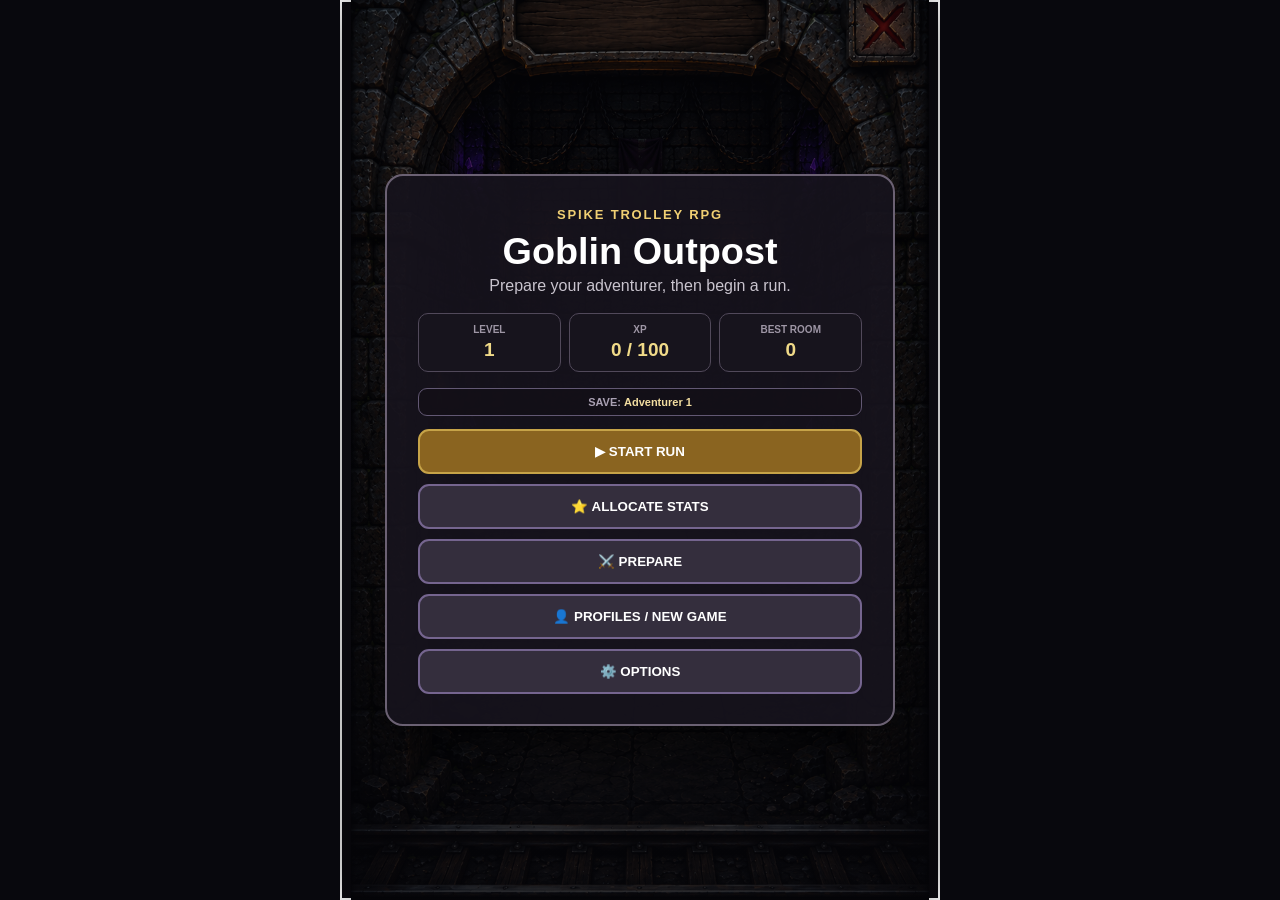
==== commit cd729712: "Add files via upload" ====
--- a/index.html
+++ b/index.html
@@ -3,7 +3,7 @@
 <head>
   <meta charset="UTF-8" />
   <meta name="viewport" content="width=device-width, initial-scale=1.0, maximum-scale=1.0, user-scalable=no" />
-  <title>Spike Trolley RPG — v0.22.0</title>
+  <title>Spike Trolley RPG — v0.22.4</title>
   <link rel="stylesheet" href="style.css" />
 </head>
 <body>
@@ -56,7 +56,7 @@
 <div id="bossHud" class="hidden"><span>🛡️ ARMORED RAIDER</span><div class="bossBar"><i id="bossBarFill"></i></div><small id="bossPhase">ARMORED</small></div>
       <div id="comboHud" class="hidden">COMBO <strong id="comboCount">x0</strong> <span id="comboXp">+0 XP</span></div>
       <div id="runeHud">RUNES: <span id="runeHudText">None</span></div>
-      <div id="versionBadge">v0.22.0</div>
+      <div id="versionBadge">v0.22.4</div>
       <div id="roomClearBanner" class="hidden">ROOM CLEARED</div>
       <div id="pathHint" class="hidden">ROOM CLEARED — WALK THROUGH A DOOR</div>
       <div id="mobileHint">Drag anywhere to steer • A/D or ←/→ on PC</div>
@@ -155,7 +155,7 @@
               <h1>Prepare</h1>
               <p>Choose your Ball, Paddle, and class Gear before entering the dungeon.</p>
             </div>
-            <button id="closeLoadout" class="prepareBack">BACK</button>
+            <button id="closeLoadout" class="prepareBack" type="button"><span class="prepareBackArrow">‹</span><span>BACK</span></button>
           </div>
 
           <div class="prepareBody">
@@ -376,7 +376,6 @@
   </div>
 
   <!-- v0.20: game code split by responsibility; keep this order. -->
-  <div id="assetLoadStatus" class="assetLoadStatus">Loading assets…</div>
   <script src="assets-manifest.js"></script>
   <script src="01-core.js"></script>
   <script src="02-rooms.js"></script>
--- a/style.css
+++ b/style.css
@@ -2438,3 +2438,101 @@
   .prepareTileGrid{grid-template-columns:repeat(2,minmax(0,1fr))!important;max-height:230px}
   .miniTrolley{transform:scale(.78)}
 }
+
+/* v0.22.1 — Prepare Back button fix */
+.prepareHeader {
+  position: sticky;
+  top: -18px;
+  z-index: 20;
+  background: rgba(17,15,20,.985);
+  padding-top: 18px;
+}
+
+.prepareBack {
+  position: relative;
+  z-index: 25;
+  min-width: 64px;
+  min-height: 36px;
+  cursor: pointer;
+  pointer-events: auto !important;
+  opacity: 1 !important;
+}
+
+.prepareBack:hover {
+  filter: brightness(1.12);
+}
+
+@media (max-width:600px) {
+  .prepareHeader {
+    top: -10px;
+    padding-top: 10px;
+  }
+
+  .prepareBack {
+    min-width: 56px;
+    min-height: 32px;
+    font-size: 9px;
+  }
+}
+
+/* v0.22.2 — dungeon-themed Prepare Back button */
+.prepareBack{
+  display:inline-flex;
+  align-items:center;
+  justify-content:center;
+  gap:7px;
+  min-width:86px;
+  min-height:38px;
+  padding:7px 13px 7px 9px;
+  border:1px solid #a8874e;
+  border-radius:5px;
+  background:
+    linear-gradient(180deg,rgba(96,74,49,.96),rgba(45,33,27,.98));
+  color:#eee0bd;
+  font-family:inherit;
+  font-weight:900;
+  letter-spacing:.09em;
+  text-shadow:0 2px 2px rgba(0,0,0,.8);
+  box-shadow:
+    inset 0 1px 0 rgba(255,231,177,.16),
+    inset 0 -2px 0 rgba(0,0,0,.32),
+    0 3px 8px rgba(0,0,0,.38);
+}
+.prepareBack::before,
+.prepareBack::after{
+  content:"";
+  width:4px;
+  height:4px;
+  border-radius:50%;
+  background:#c4a267;
+  box-shadow:inset 0 1px 1px rgba(255,255,255,.28),0 1px 2px #000;
+}
+.prepareBack:hover{
+  filter:brightness(1.14);
+  border-color:#d1ad68;
+  transform:translateY(-1px);
+}
+.prepareBack:active{
+  transform:translateY(1px);
+  box-shadow:
+    inset 0 2px 4px rgba(0,0,0,.45),
+    0 1px 3px rgba(0,0,0,.4);
+}
+.prepareBackArrow{
+  font-size:22px;
+  line-height:12px;
+  color:#e8c878;
+  transform:translateY(-1px);
+}
+@media(max-width:600px){
+  .prepareBack{
+    min-width:72px;
+    min-height:32px;
+    gap:4px;
+    padding:5px 8px 5px 6px;
+    font-size:8px;
+  }
+  .prepareBackArrow{font-size:18px}
+  .prepareBack::before,
+  .prepareBack::after{width:3px;height:3px}
+}
